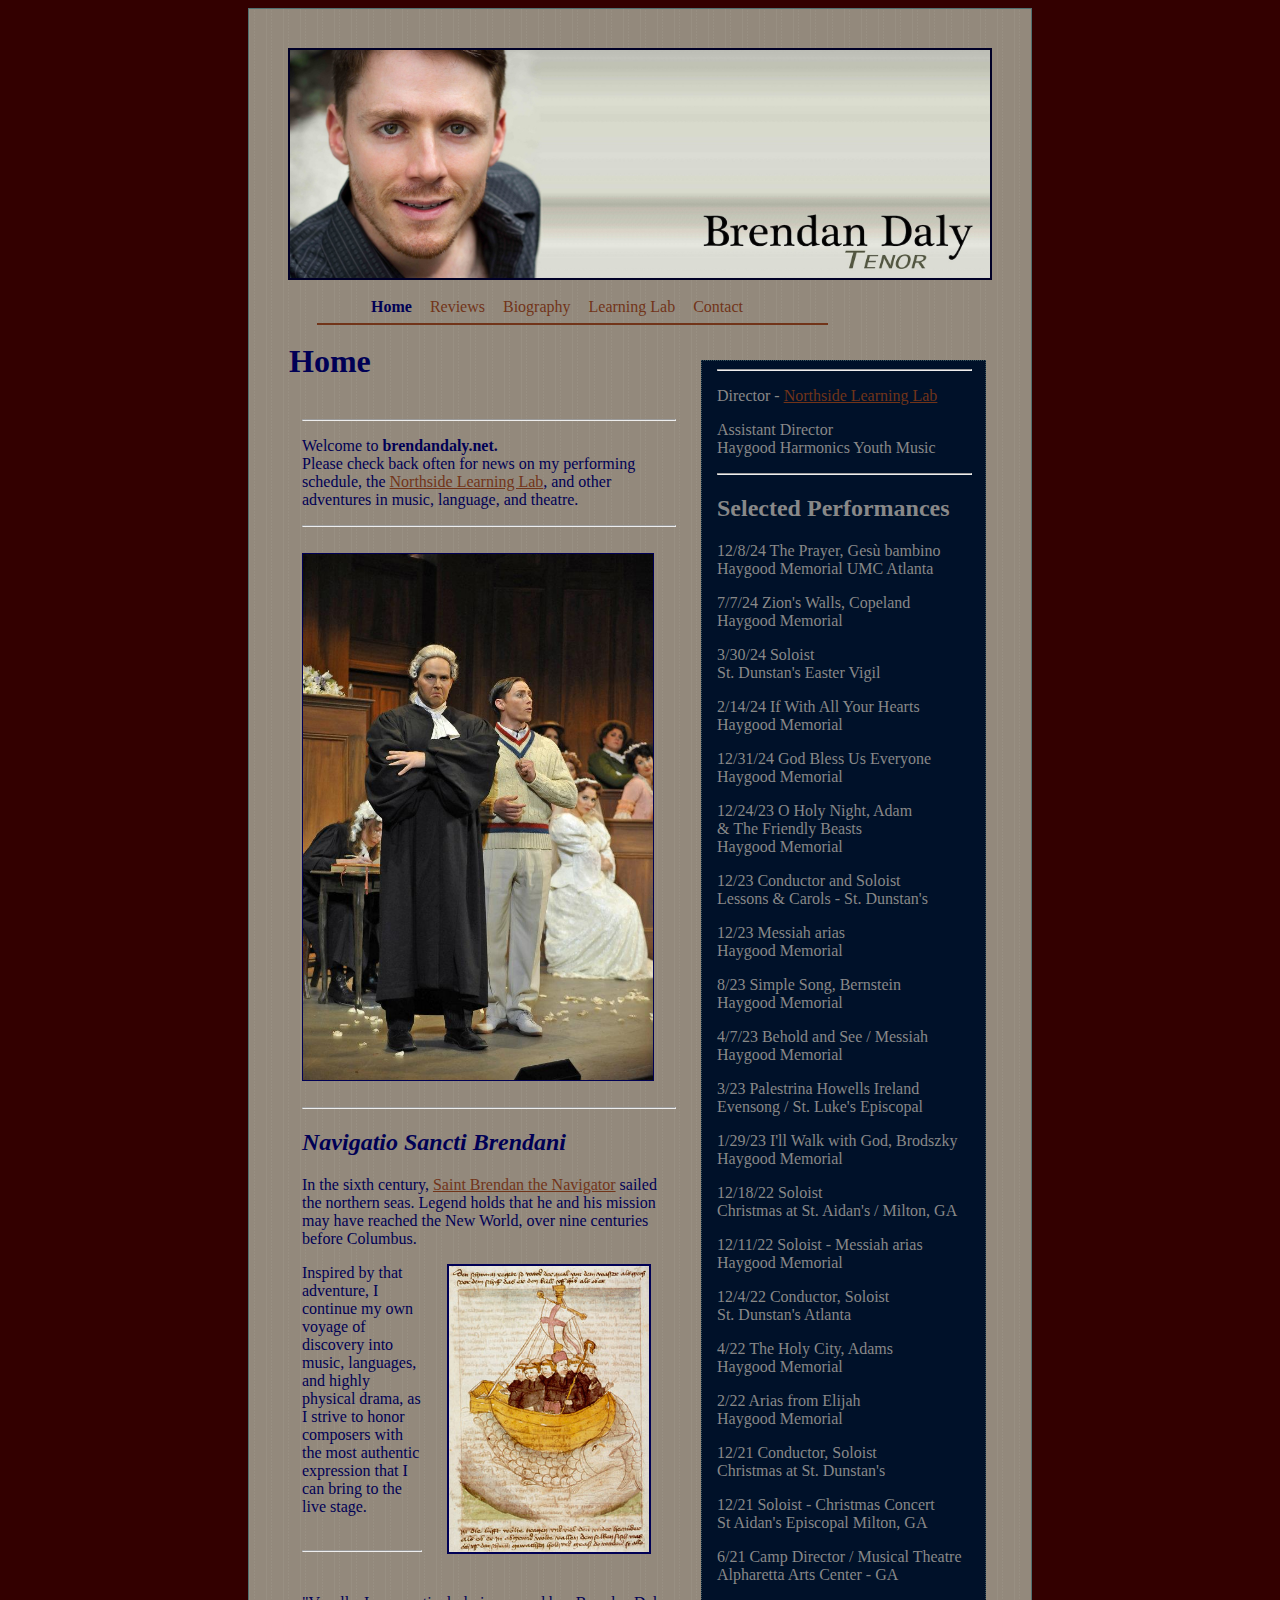
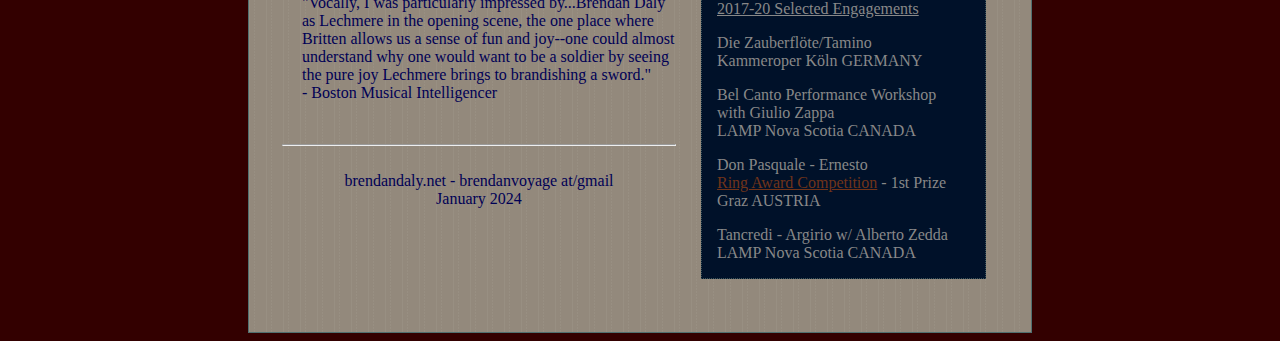
==== index.html @ 2cd4a9d6 "Update index.html" ====
<!DOCTYPE html PUBLIC "-//W3C//DTD XHTML 1.0 Transitional//EN"
    "http://www.w3.org/TR/xhtml1/DTD/xhtml1-transitional.dtd">

<html xmlns="http://www.w3.org/1999/xhtml" xml:lang="en" lang="en">
<head>

<link type="text/css" rel="stylesheet" href="/static/css/banner-styles.css"/>




  <meta name="generator" content=
  "HTML Tidy for Linux/x86 (vers 11 February 2007), see www.w3.org" />
  <meta http-equiv="Content-Type" content="text/html; charset=utf-8" />
  <meta name="description" content=
  "Professional website of young lyric tenor Brendan Daly. Biography, resume, upcoming engagements, and contact information. Formerly hosted at www.bdaly.net." />
  <meta name="keywords" content=
  "Brendan Daly lyric tenor Rossini Mozart Handel Britten Tanglewood Boston Colorado Lake George Saratoga opera oratorio recital musical theatre" />

  <title>Brendan Daly, tenor - Home</title>
  <link rel="stylesheet" type="text/css" href="style.css" />
  <script type="text/javascript">

  function FloatingPalette () {



  window.open ("", "detail",



  "width=1000,height=600,\



  resizable=yes,scrollbars=yes,status=no,\



  menubar=no,directories=no,toolbar=no,top=150,left=300");}



  </script>
</head>

<body>

  <table id="page" align="center" cellpadding="0" cellspacing="33" width="680">
    <tbody>
      <tr>
        <td>
          <div id="headshot"><img src="headshotmarquee.jpg" width="700" alt=
          "headshot" /></div>

<div id="navigation">


<ul>

<li>

<a href="index.html" class="active">
Home
</a>
</li>
<li>
<a href="reviews.html">
Reviews
</a>

</li>

    
<li>
<a href="about.html">
Biography
</a>

</li>
<li>
<a href="learninglab.html">
Learning Lab
</a>
</li>
<li>

<a href="contact.html">

Contact

</a>


</li>

</ul>

</div>
          
<br />

          <div id="marquee">
            <h1>Home</h1>
          </div>

          <div id="news">
<hr/>
              <p>
Director - 
    <a href="learninglab.html">
Northside Learning Lab</a>

<br/>
    </p>
              <p>Assistant Director
                  <br/>
                  Haygood Harmonics Youth Music
                  <br/>
                  
              </p>
    <hr/>
    <h2>
    Selected Performances
          </h2>   
    <p>
        12/8/24 The Prayer, Ges&#249 bambino
        <br/>
        Haygood Memorial UMC Atlanta
        <br/>
    </p>
    <p>7/7/24 Zion's Walls, Copeland
        <br/>
        Haygood Memorial
        <br/>
    </p>
                  

              <p>3/30/24 Soloist
                  <br/>
                  St. Dunstan's Easter Vigil
                  <br/>
              </p>
              <p>2/14/24 If With All Your Hearts
                  <br/>
                  Haygood Memorial
                  <br/>
              </p>
                  
<p>
12/31/24 God Bless Us Everyone
    <br/>
    Haygood Memorial
    <br/>
</p>
              <p>
12/24/23 O Holy Night, Adam
<br/>
 &amp; The Friendly Beasts
     <br/>
     Haygood Memorial
     <br/>
 </p>
              <p>
12/23 Conductor and Soloist
                  <br/>
                 Lessons &amp; Carols - St. Dunstan's
                  <br/>
              </p>
<p>
12/23 Messiah arias
    <br/>
    Haygood Memorial
    <br/>
</p>

<p>
8/23 Simple Song, Bernstein
    <br/>
    Haygood Memorial
    <br/>
</p>
              <p>
4/7/23 Behold and See / Messiah
<br/>
Haygood Memorial
<br/>
</p>
<p>
3/23 Palestrina Howells Ireland
<br/>
Evensong / St. Luke's Episcopal
<br/>
</p>

<p>
1/29/23 I'll Walk with God, Brodszky
<br/>
Haygood Memorial
<br/>
</p>

<p>

12/18/22 Soloist
<br/>
Christmas at St. Aidan's / Milton, GA
<br/>
</p>

<p>
12/11/22 Soloist - Messiah arias
<br/>
Haygood Memorial
<br/>
</p>
<p>
12/4/22 Conductor, Soloist
<br/>
St. Dunstan's Atlanta
<br/>
</p>

<p>
4/22 The Holy City, Adams
<br/>
Haygood Memorial
<br/>
</p>
<p>
2/22 Arias from Elijah
<br/>
Haygood Memorial
<br/>
</p>
<p>
12/21 Conductor, Soloist
    <br/>
Christmas at St. Dunstan's
    <br/>
</p>
<p>12/21 Soloist - Christmas Concert
    <br/>
St Aidan's Episcopal Milton, GA
    <br/>

              </p>
<p>
                  6/21 Camp Director / Musical Theatre
                  <br/>
                  Alpharetta Arts Center - GA
              </p>

              
      
              <p><u>2017-20 Selected Engagements</u>
              </p>              
              <p>
                Die Zauberfl&#246;te/Tamino
                  <br/>
                  Kammeroper K&#246;ln GERMANY
                  <br/>
              </p>
<p>
Bel Canto Performance Workshop
    <br/>
    with Giulio Zappa
    
<br/>
              
LAMP Nova Scotia CANADA
    <br/>
    
</p>            
<p>
Don Pasquale - Ernesto
<br/>
<a target="detail" onclick="FloatingPalette ()" href="https://www.uni-muenster.de/Musikhochschule/aktuelles/archiv/ring-award-graz-07-2017.html">Ring Award Competition</a> - 1st Prize
<br/>
Graz AUSTRIA
<br/>
</p>
              <p>
                  Tancredi - Argirio w/ Alberto Zedda
                
                  <br/>
                  LAMP Nova Scotia CANADA
                  <br/>
              </p>


</div>
           <div id="main">
<br/>
              <hr/>
              <p>Welcome to <strong>brendandaly.net.</strong>
                  <br/>
                  Please check back often for news on my performing schedule, the <a href="learninglab.html">Northside Learning Lab</a>, and other adventures in music, language, and theatre.
              </p>
          
               <hr/>
              <br/>
              <img src="TBJ.jpg" height="526" 
width="350" alt="" border="1px" background-color="#000027"/>
                  <br/>
               <br/>
               <hr/>
              
               <h2>
                      <em>Navigatio Sancti Brendani</em>
               </h2>
               
        <p>
                  In the sixth century, <a target="detail" onclick="FloatingPalette ()" href="https://en.wikipedia.org/wiki/Brendan">Saint Brendan the Navigator</a> sailed the northern seas. Legend holds that he and his mission may have reached the New World, over nine centuries before Columbus.</p>
                
            <p><img style="padding: 0 0px; float: right; margin: 0 25px 25px 25px;" src="SaintBrendan.jpg" height="286" 
width="200" alt="Saint Brendan" border="2px" background-color="#000027" />
        Inspired by that adventure, I continue my own voyage of discovery into music, languages, and highly physical drama, as I strive to honor composers with the most authentic expression that I can bring to the live stage.<br />
            <br/></p>
            <hr />
            <br/>            
           <p>
            "Vocally, I was particularly impressed by...Brendan Daly as Lechmere in the opening scene, the one place where Britten allows us a sense of fun and joy--one could almost understand why one would want to be a soldier by seeing the pure joy Lechmere brings to brandishing a sword."
            <br/>
            - Boston Musical Intelligencer
            </p>
                        
            <br />
            
          </div>
          <div id="footer">
            <hr />
              <br/>
            brendandaly.net - brendanvoyage at/gmail<br />
            January 2024
          </div>
        </td>
      </tr>
    </tbody>
  </table>
</body>
</html>
---- style.css ----
body { color: #000055; 
background-color: #330000; padding: ; 
margin-left: ;
margin-right: ;
}

#page { border-width: 1px; 
border-color: #507070; border-style: solid;
background-image:
url('background1.gif');
width: 750px;
position: relative;
;
}

#headshot { padding: 2px; background-color: #000027;

margin: 6px 6px 0px 6px; 
}


hr { color: gray; 
background-color: #;
text-indent: 20px; 
}

a {color: #713419;
background-color: ;
}

#navigation {  
;
	display: block;
	height: 33px;
	padding: 10px 10px 0px 0px;
	list-style-type: none;
border-top: px solid #;
border-bottom: 2px solid #713419;
	background: ;
margin: 0px 170px 0px 35px;
}

#navigation li { display: inline; 
}

#navigation li a {
	display: ;
	float: ;
	height: px;
	margin: 0;
	background: no-repeat 0px 0px;
	padding: 0px 0px 0px 14px;
	border-right: none;
	color: #713419;
	font-size: 16px;
	line-height: 2px;
	text-align: ;
	text-decoration: none;
	font-weight: normal;
	cursor: ;
}

#navigation li a:hover {
	background-color: ;
	color: #483D8B;
height: 15px;
	text-decoration: underline;
}

#navigation li a.active, #navigation li a.active:hover {
	height: px;
color: #000055;
	background-repeat: repeat;
background-image:
url('');
	cursor: ;
font-weight: bold;
padding-right: px;
}

#navigation li a.active:before { ;
 }

#marquee {
position: absolute;
z-index: 700;
clear: right;
margin: 0px 45px 20px 7px;
padding: 0px 0px 0px 0px;
}

#marquee h1 {
margin: 0px 0px 0px 0px
;
}
#main {
vertical-align: top;
margin: 50px 20px 0px 20px;
}

#listings {clear: left;
margin: 55px 0px 0px 150px
}

#welcome{ margin: 50px 0px 0px 0px;
}


#news {float: right;
clear: left;
width: 255px;
margin: 17px 12px 20px 25px;
border: 1px dotted #3A545A;
padding: 0px 13px 0px 15px;
background-color: #001129;
color: #888
}

#news h3 { text-decoration: underline;
color: #713;
}

#news ul {list-style: none;
padding: 0px 0px 0px 0px;
color: ;
text-decoration: none;
}

#Hin {text-align: center;
}

#footer {text-align: center;
}
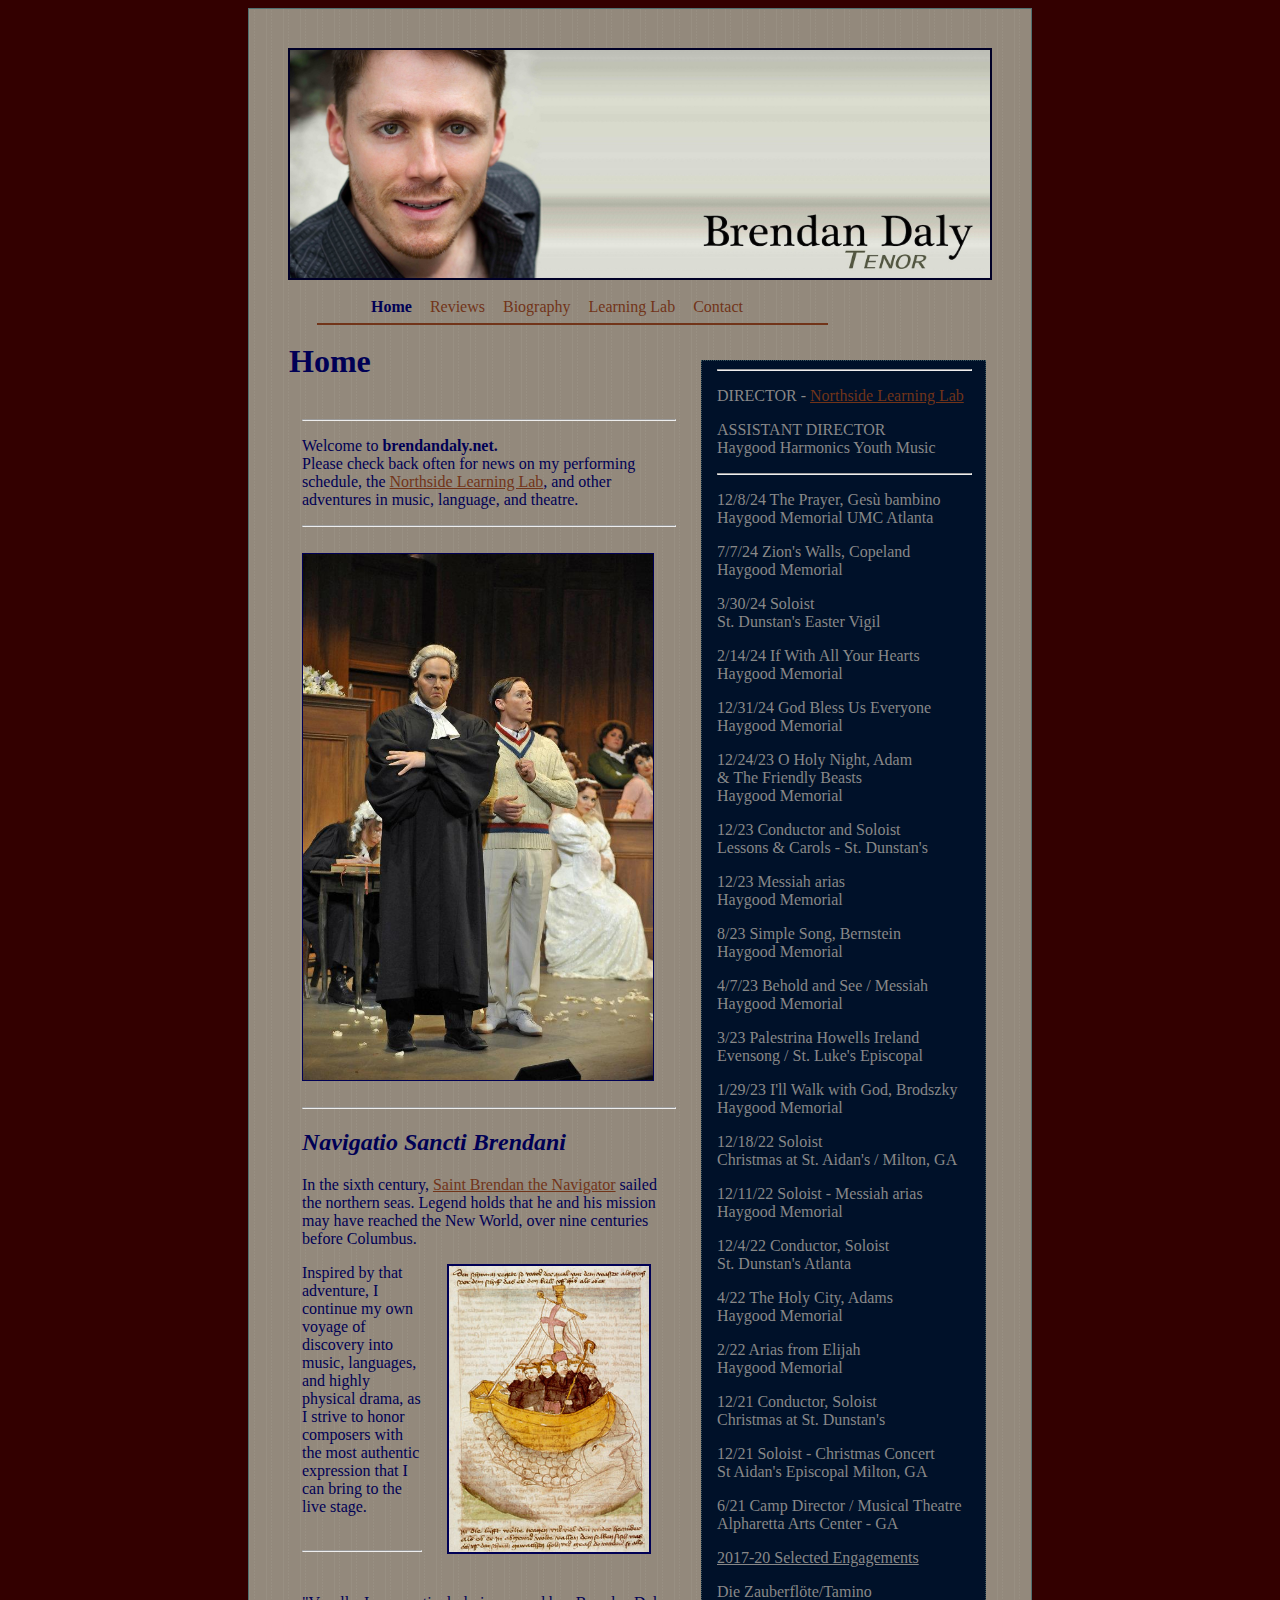
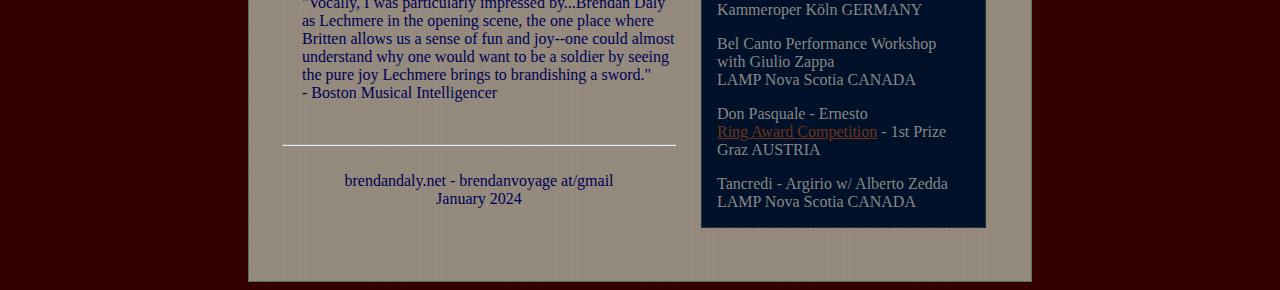
==== commit ff0b90c5: "Update index.html" ====
--- a/index.html
+++ b/index.html
@@ -107,22 +107,19 @@
           <div id="news">
 <hr/>
               <p>
-Director - 
+DIRECTOR - 
     <a href="learninglab.html">
 Northside Learning Lab</a>
 
 <br/>
     </p>
-              <p>Assistant Director
+              <p>ASSISTANT DIRECTOR
                   <br/>
                   Haygood Harmonics Youth Music
                   <br/>
                   
               </p>
-    <hr/>
-    <h2>
-    Selected Performances
-          </h2>   
+    <hr/> 
     <p>
         12/8/24 The Prayer, Ges&#249 bambino
         <br/>
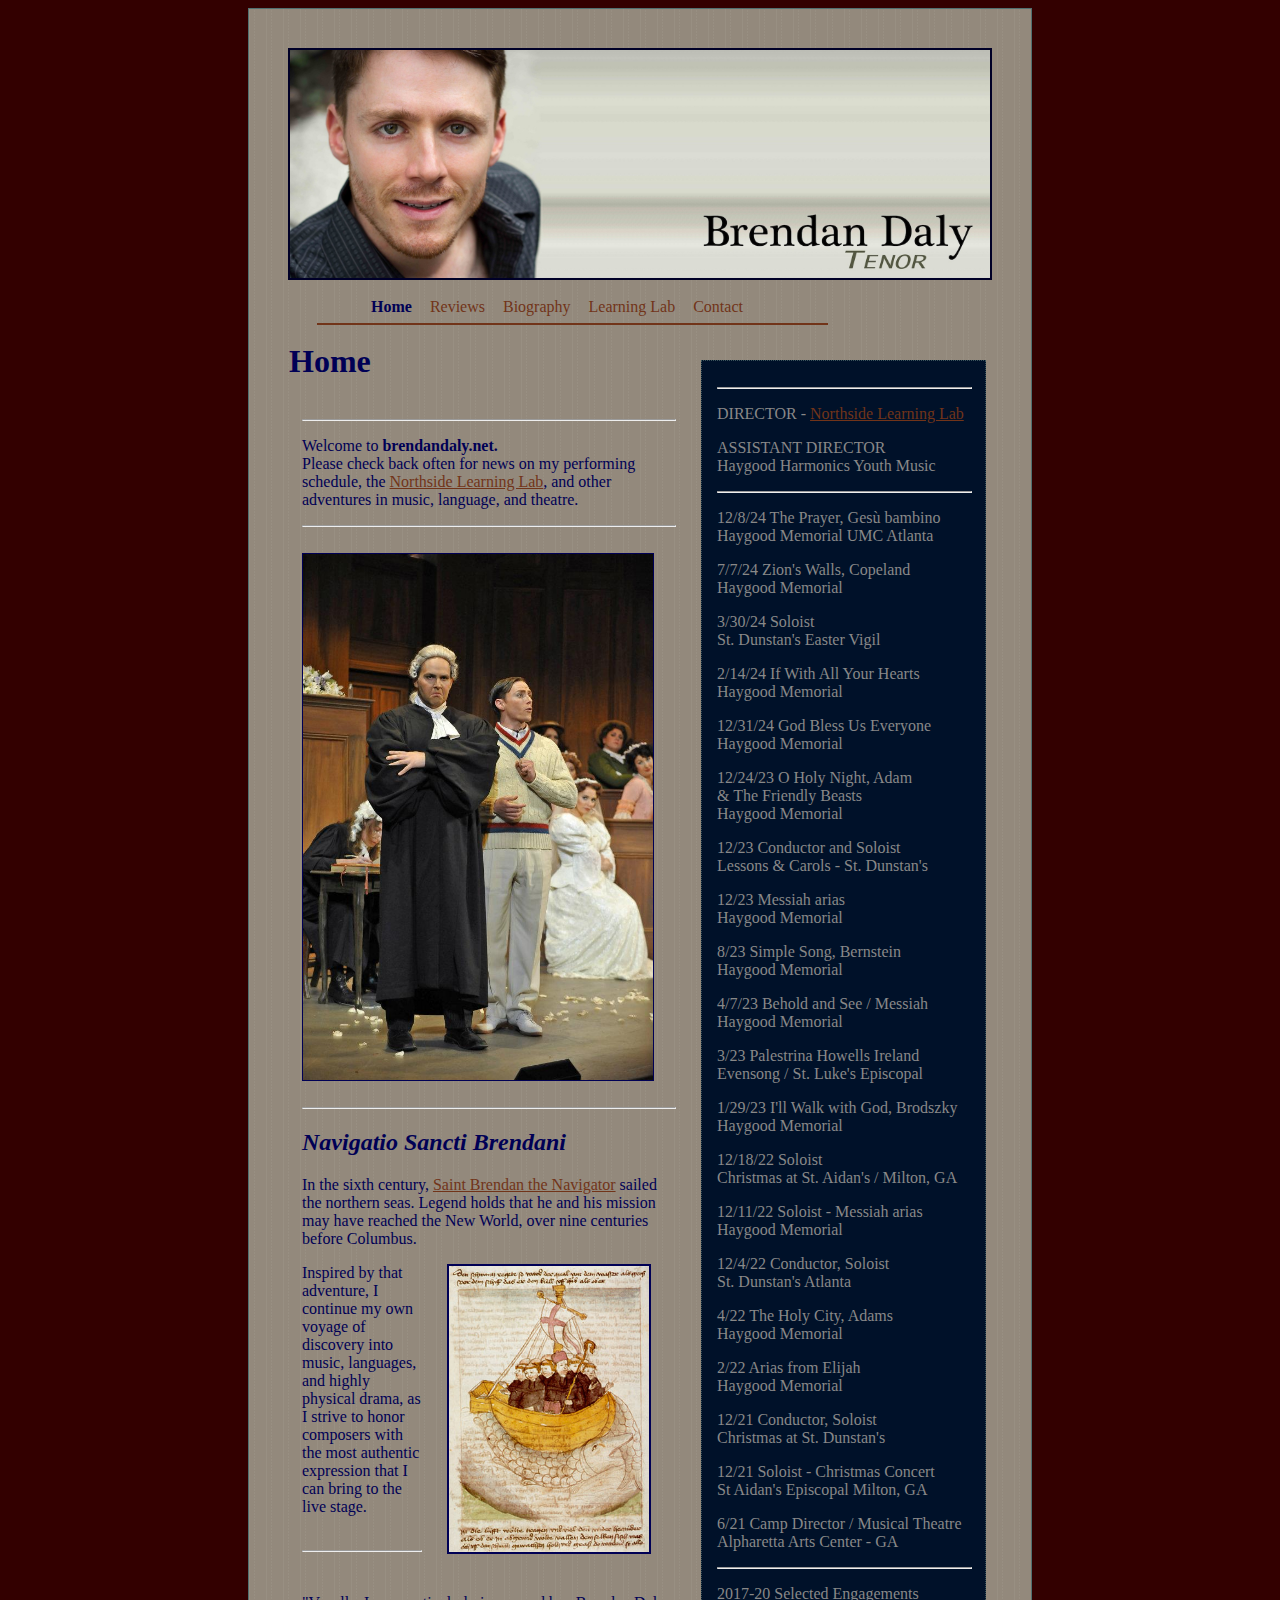
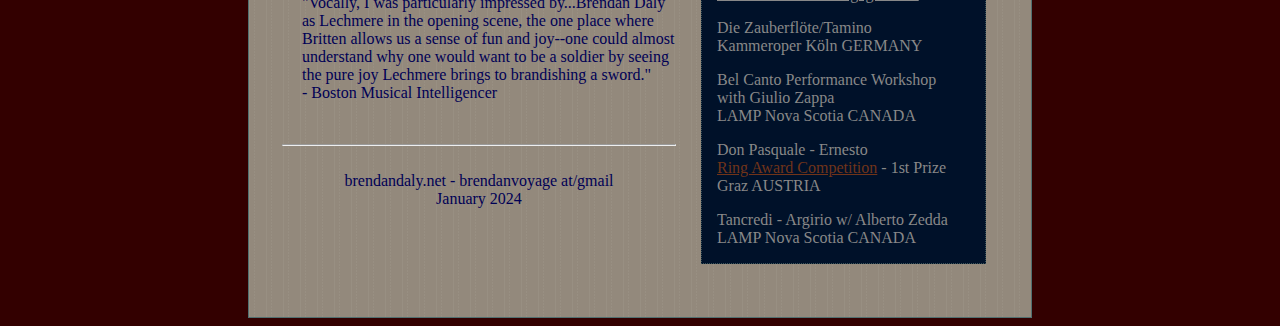
==== commit dfa85d7e: "Update index.html" ====
--- a/index.html
+++ b/index.html
@@ -105,7 +105,8 @@
           </div>
 
           <div id="news">
-<hr/>
+<br/>
+              <hr/>
               <p>
 DIRECTOR - 
     <a href="learninglab.html">
@@ -249,7 +250,7 @@
               </p>
 
               
-      
+      <hr/>
               <p><u>2017-20 Selected Engagements</u>
               </p>              
               <p>
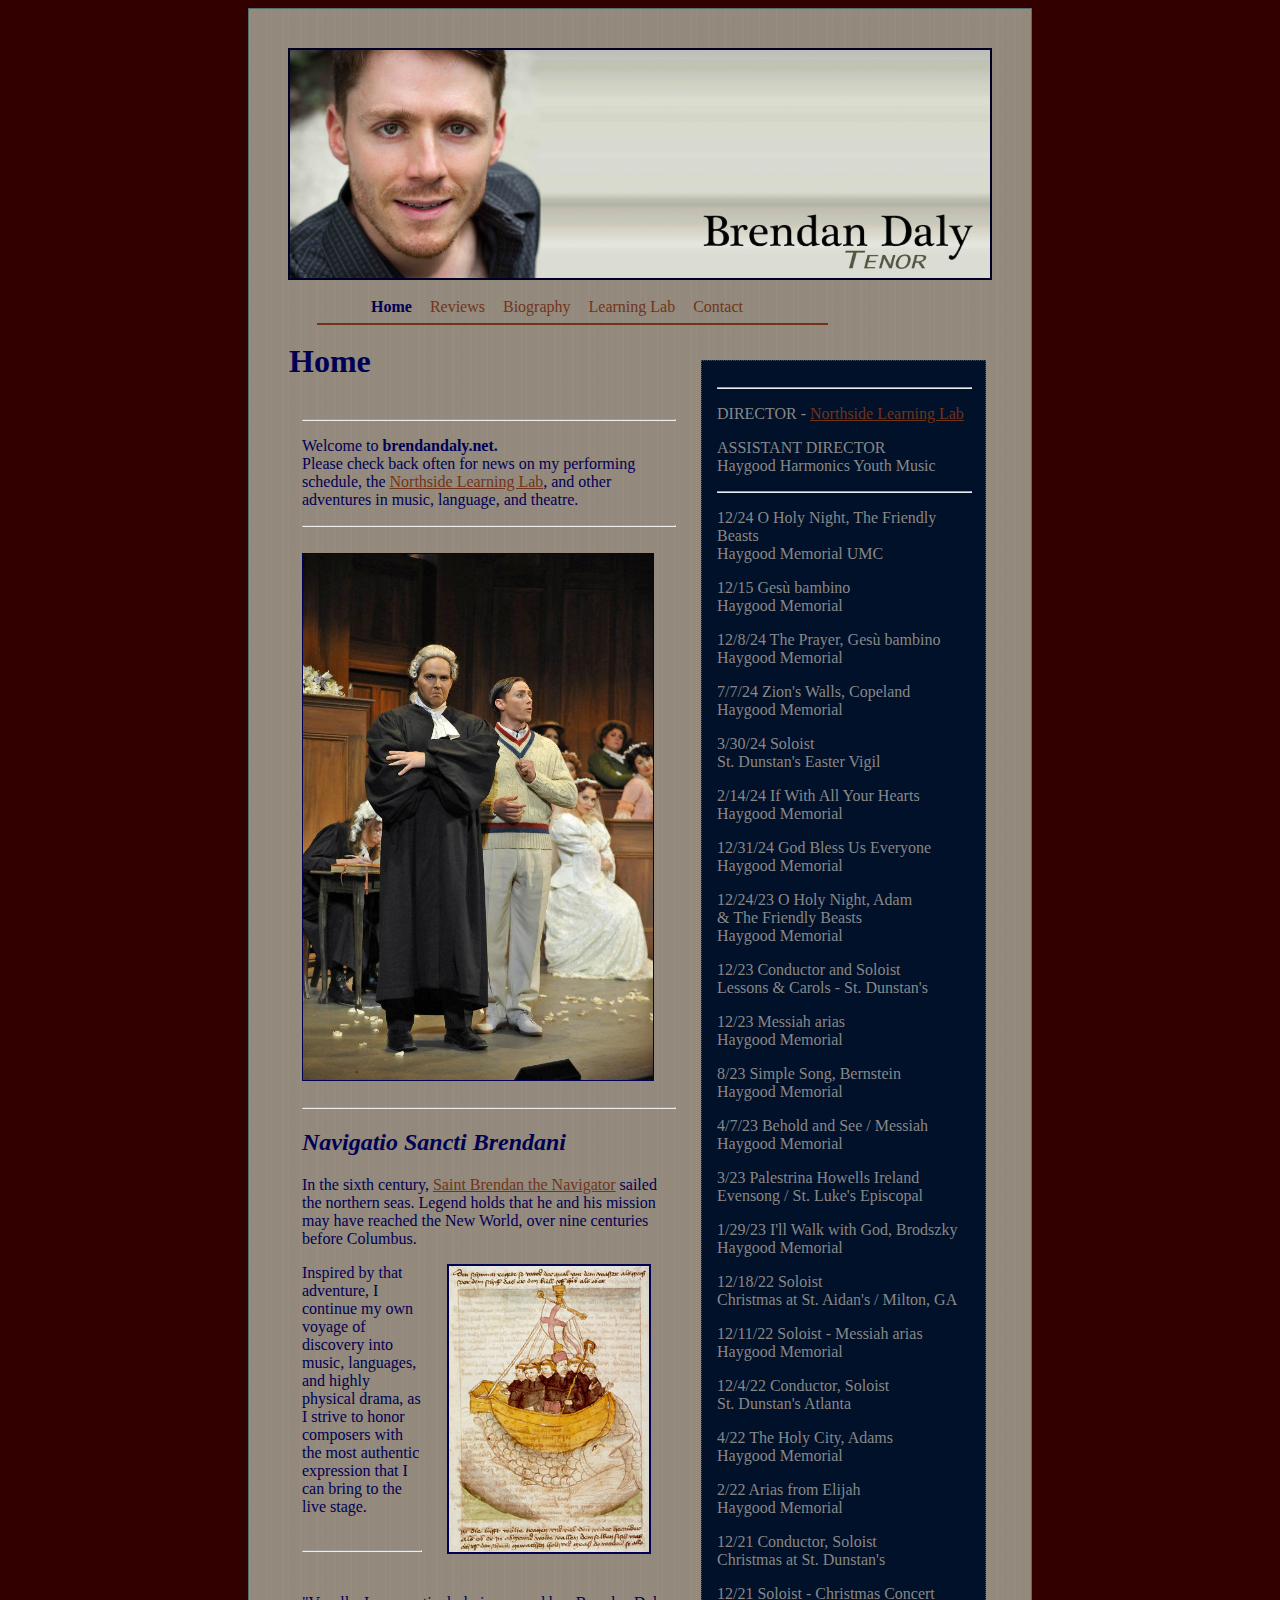
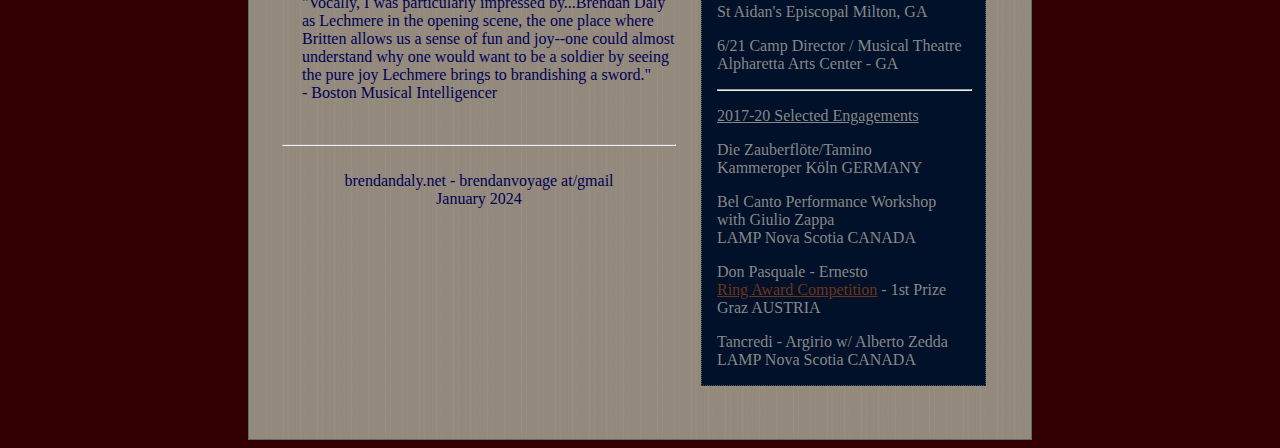
==== commit 59a153c2: "Update index.html" ====
--- a/index.html
+++ b/index.html
@@ -121,10 +121,22 @@
                   
               </p>
     <hr/> 
+   <p>
+       12/24 O Holy Night, The Friendly Beasts
+  <br/>
+Haygood Memorial UMC
+       <br/>
+   </p>
+              <p>
+                  12/15 Ges&#249 bambino
+                  <br/>
+                  Haygood Memorial
+                  <br/>
+              </p>
     <p>
         12/8/24 The Prayer, Ges&#249 bambino
         <br/>
-        Haygood Memorial UMC Atlanta
+        Haygood Memorial
         <br/>
     </p>
     <p>7/7/24 Zion's Walls, Copeland
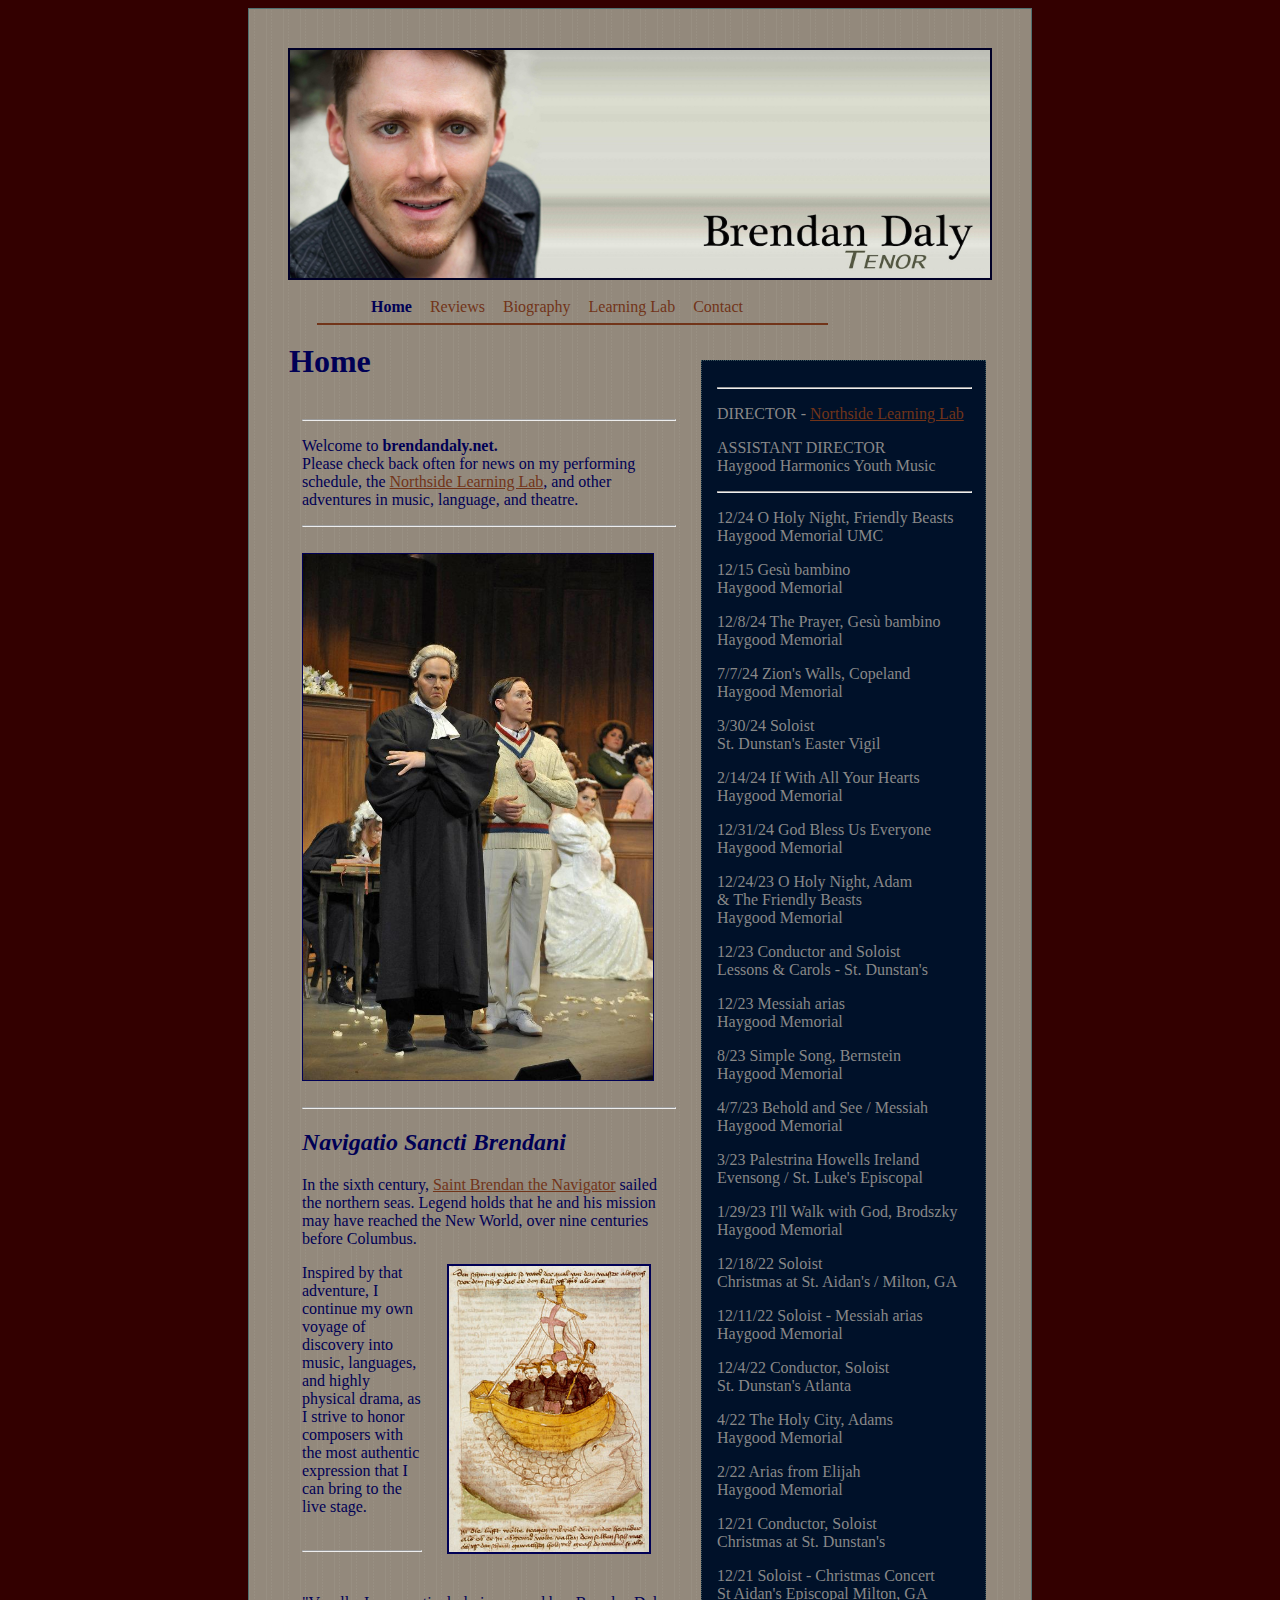
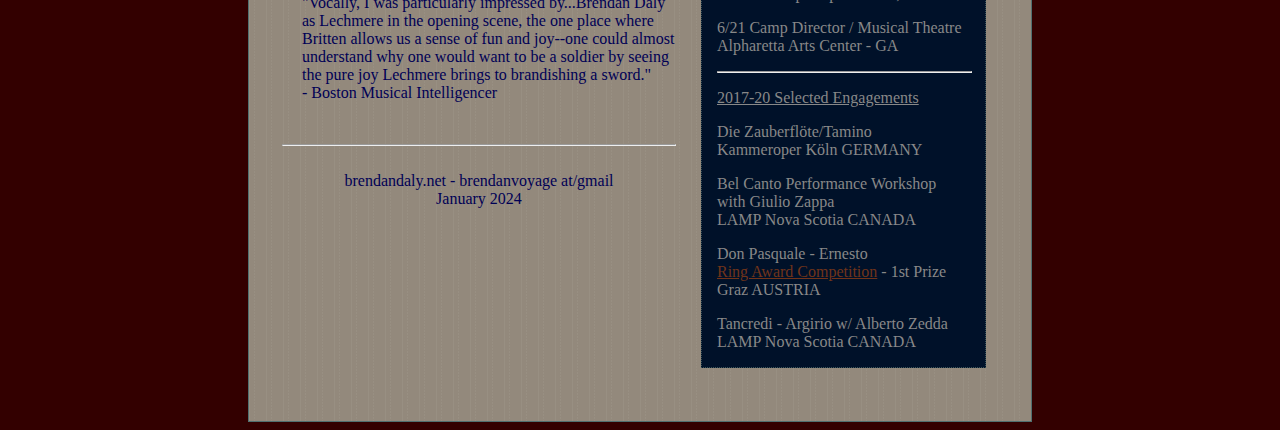
==== commit 16d880c1: "Update index.html" ====
--- a/index.html
+++ b/index.html
@@ -122,7 +122,7 @@
               </p>
     <hr/> 
    <p>
-       12/24 O Holy Night, The Friendly Beasts
+       12/24 O Holy Night, Friendly Beasts
   <br/>
 Haygood Memorial UMC
        <br/>
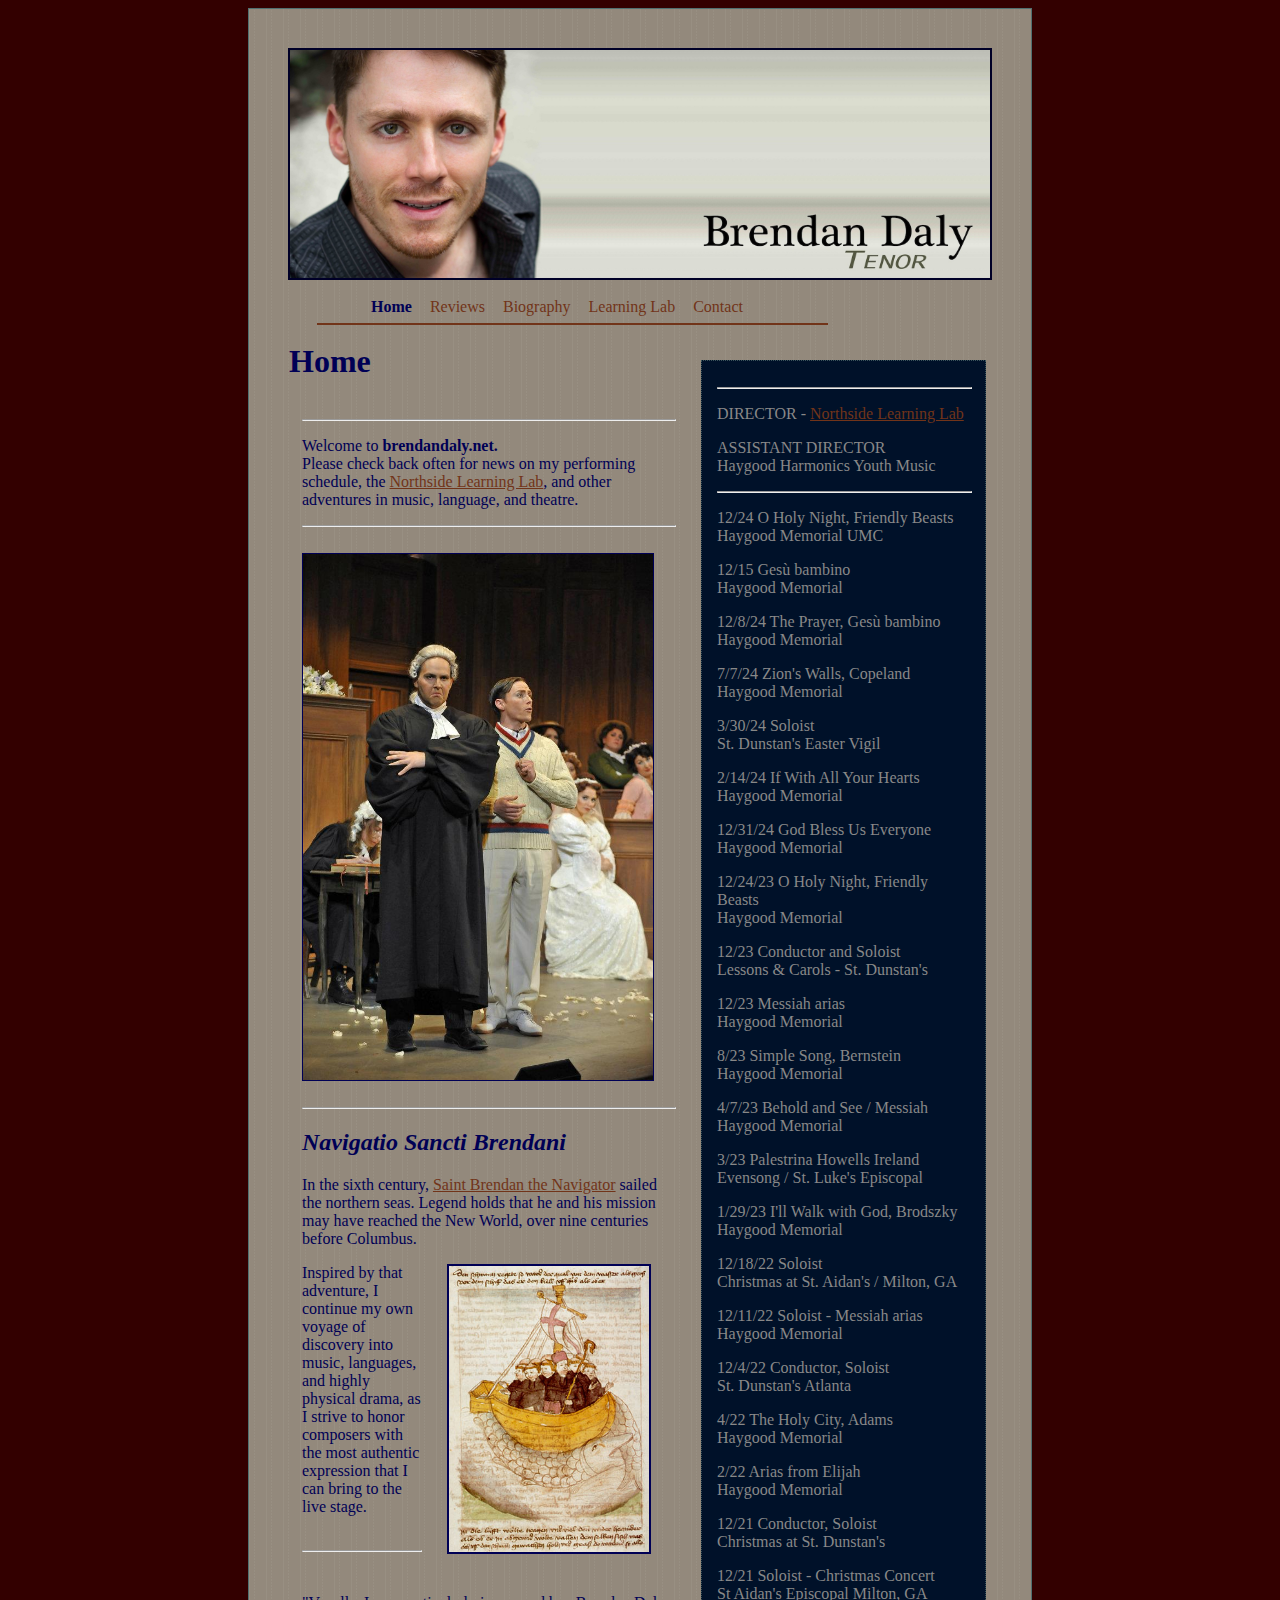
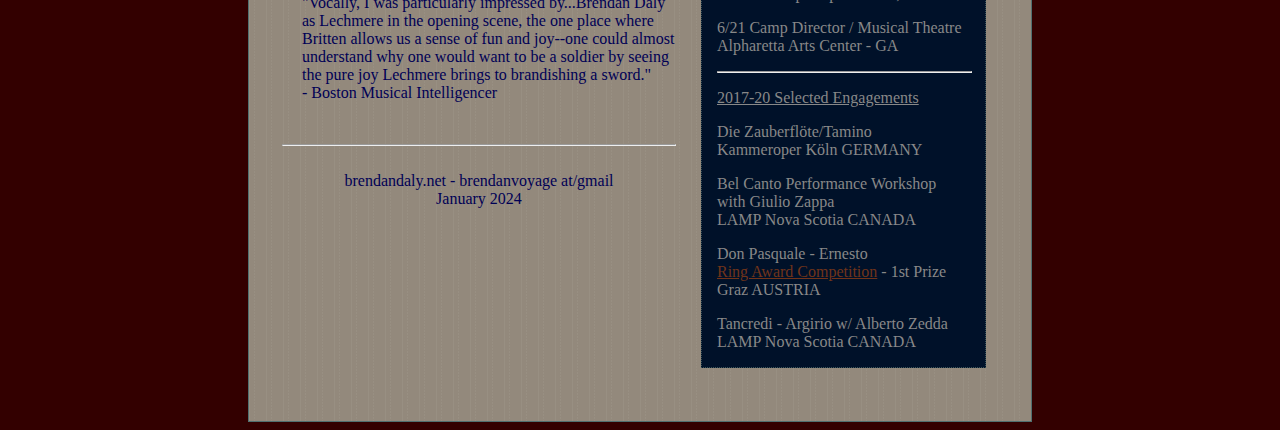
==== commit 0d4eb177: "Update index.html" ====
--- a/index.html
+++ b/index.html
@@ -164,9 +164,7 @@
     <br/>
 </p>
               <p>
-12/24/23 O Holy Night, Adam
-<br/>
- &amp; The Friendly Beasts
+12/24/23 O Holy Night, Friendly Beasts
      <br/>
      Haygood Memorial
      <br/>
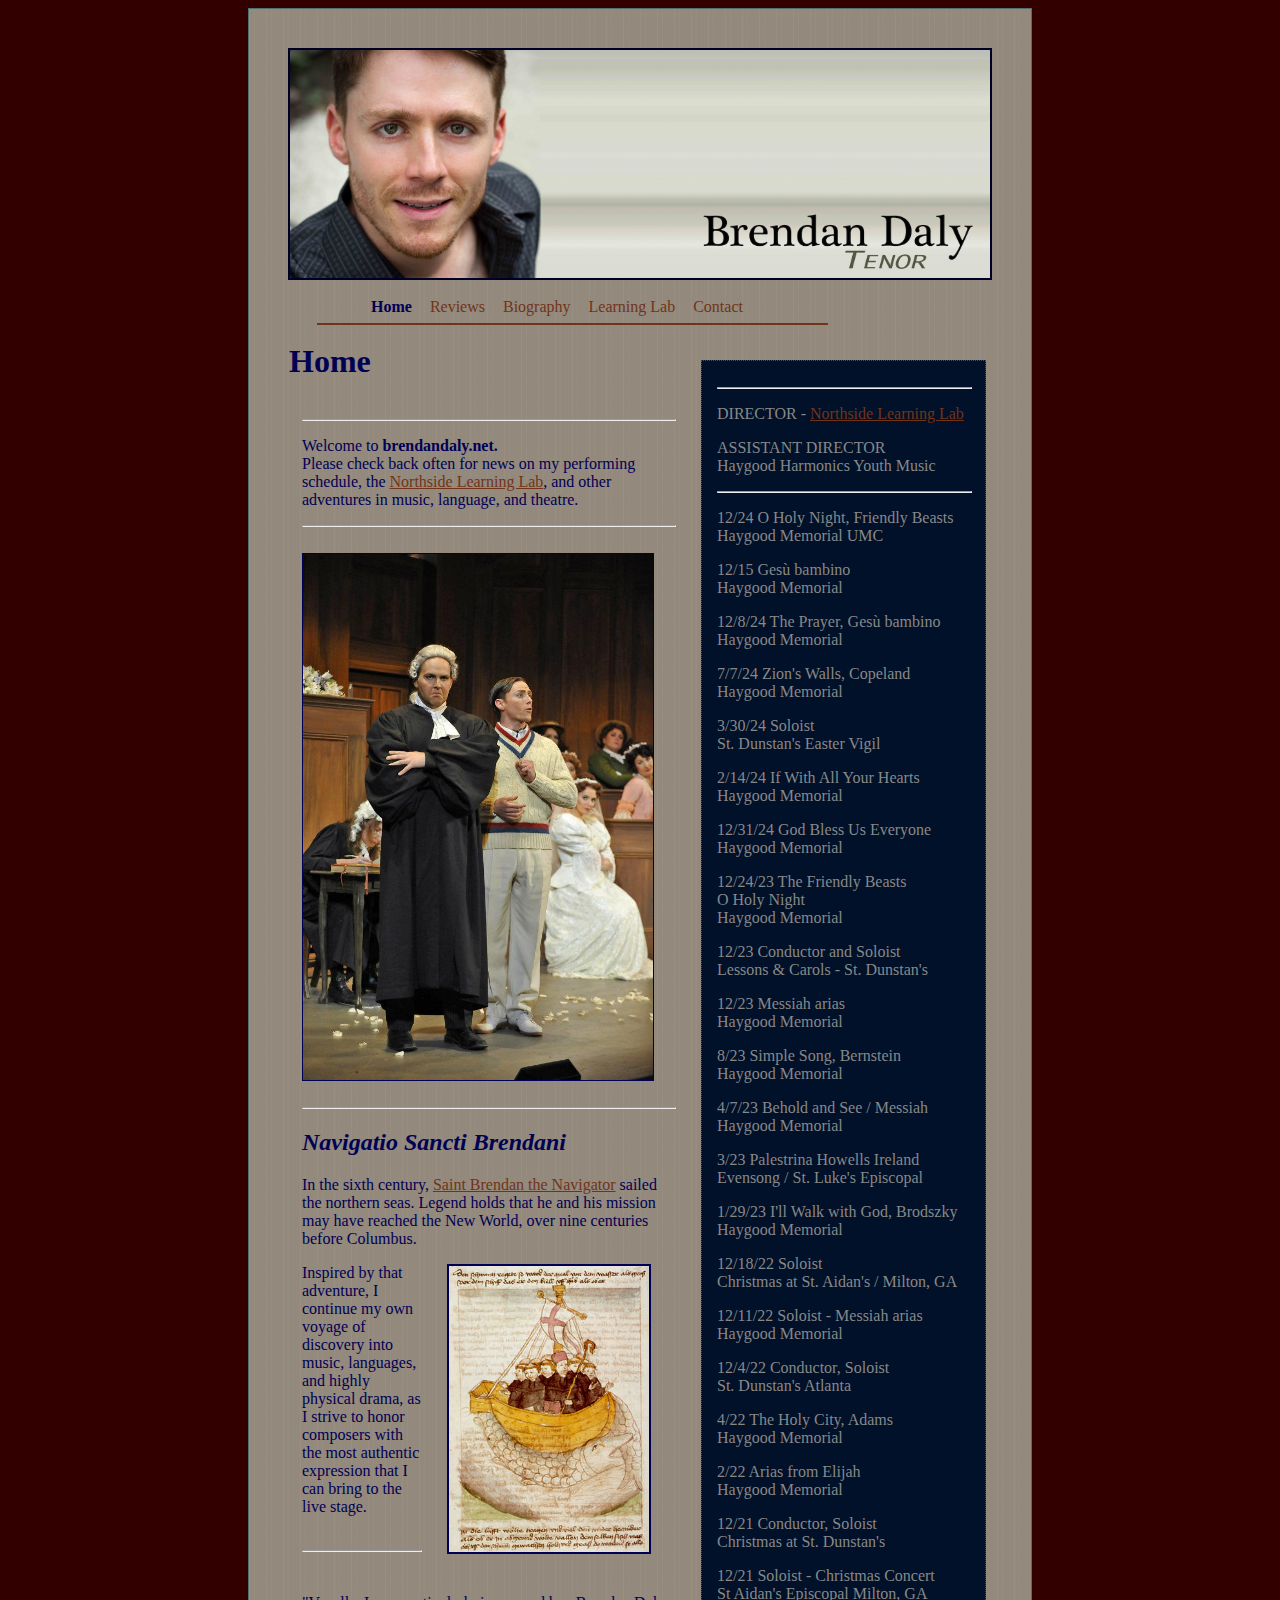
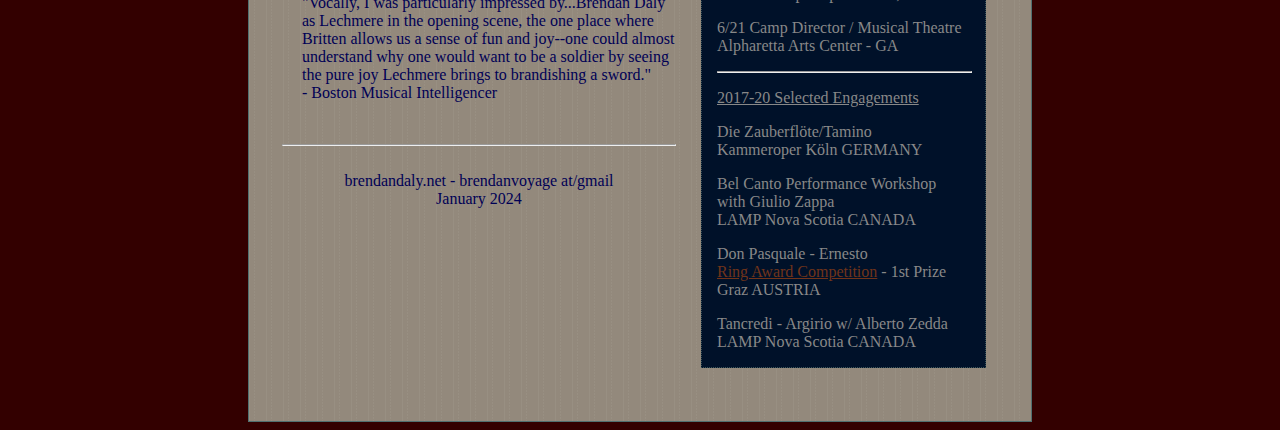
==== commit cc4195a1: "Update index.html" ====
--- a/index.html
+++ b/index.html
@@ -164,7 +164,9 @@
     <br/>
 </p>
               <p>
-12/24/23 O Holy Night, Friendly Beasts
+12/24/23 The Friendly Beasts
+                  <br/>
+                  O Holy Night    
      <br/>
      Haygood Memorial
      <br/>
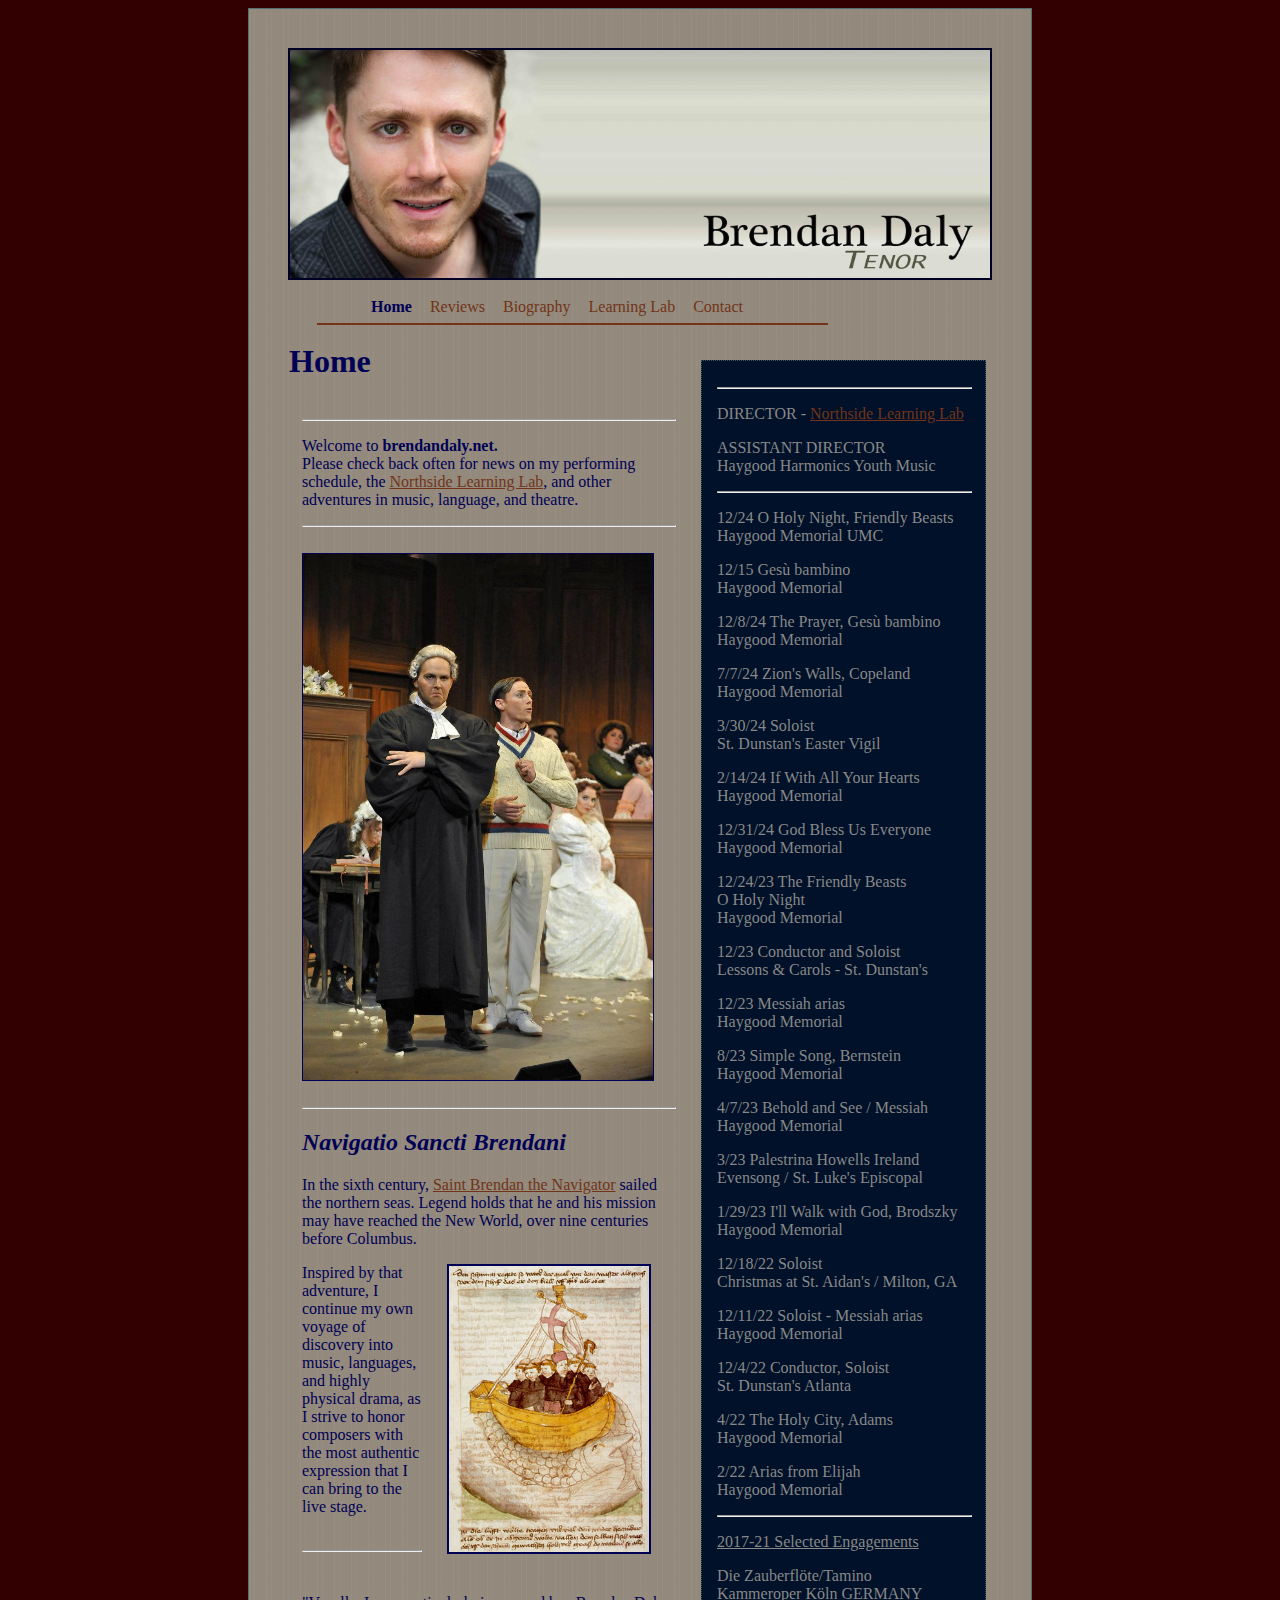
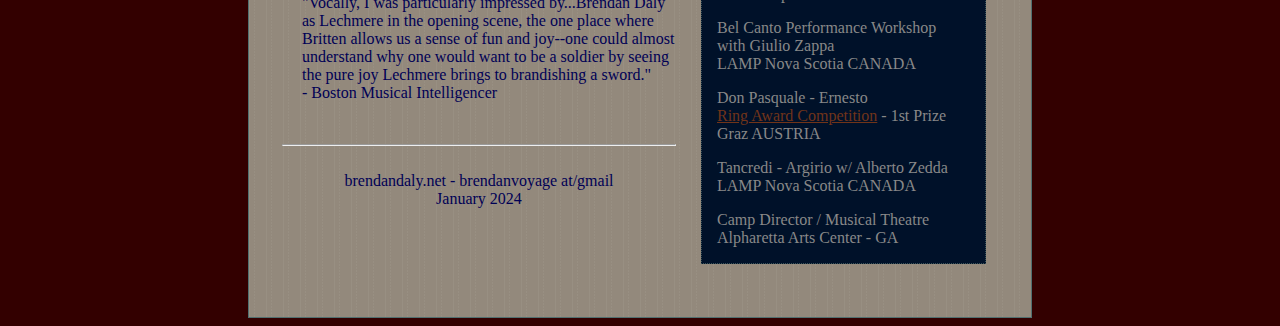
==== commit d2d1b4d1: "Update index.html" ====
--- a/index.html
+++ b/index.html
@@ -243,27 +243,8 @@
 Haygood Memorial
 <br/>
 </p>
-<p>
-12/21 Conductor, Soloist
-    <br/>
-Christmas at St. Dunstan's
-    <br/>
-</p>
-<p>12/21 Soloist - Christmas Concert
-    <br/>
-St Aidan's Episcopal Milton, GA
-    <br/>
-
-              </p>
-<p>
-                  6/21 Camp Director / Musical Theatre
-                  <br/>
-                  Alpharetta Arts Center - GA
-              </p>
-
-              
       <hr/>
-              <p><u>2017-20 Selected Engagements</u>
+              <p><u>2017-21 Selected Engagements</u>
               </p>              
               <p>
                 Die Zauberfl&#246;te/Tamino
@@ -295,6 +276,12 @@
                 
                   <br/>
                   LAMP Nova Scotia CANADA
+                  <br/>
+              </p>
+              <p>
+                  Camp Director / Musical Theatre
+                  <br/>
+                  Alpharetta Arts Center - GA
                   <br/>
               </p>
 
